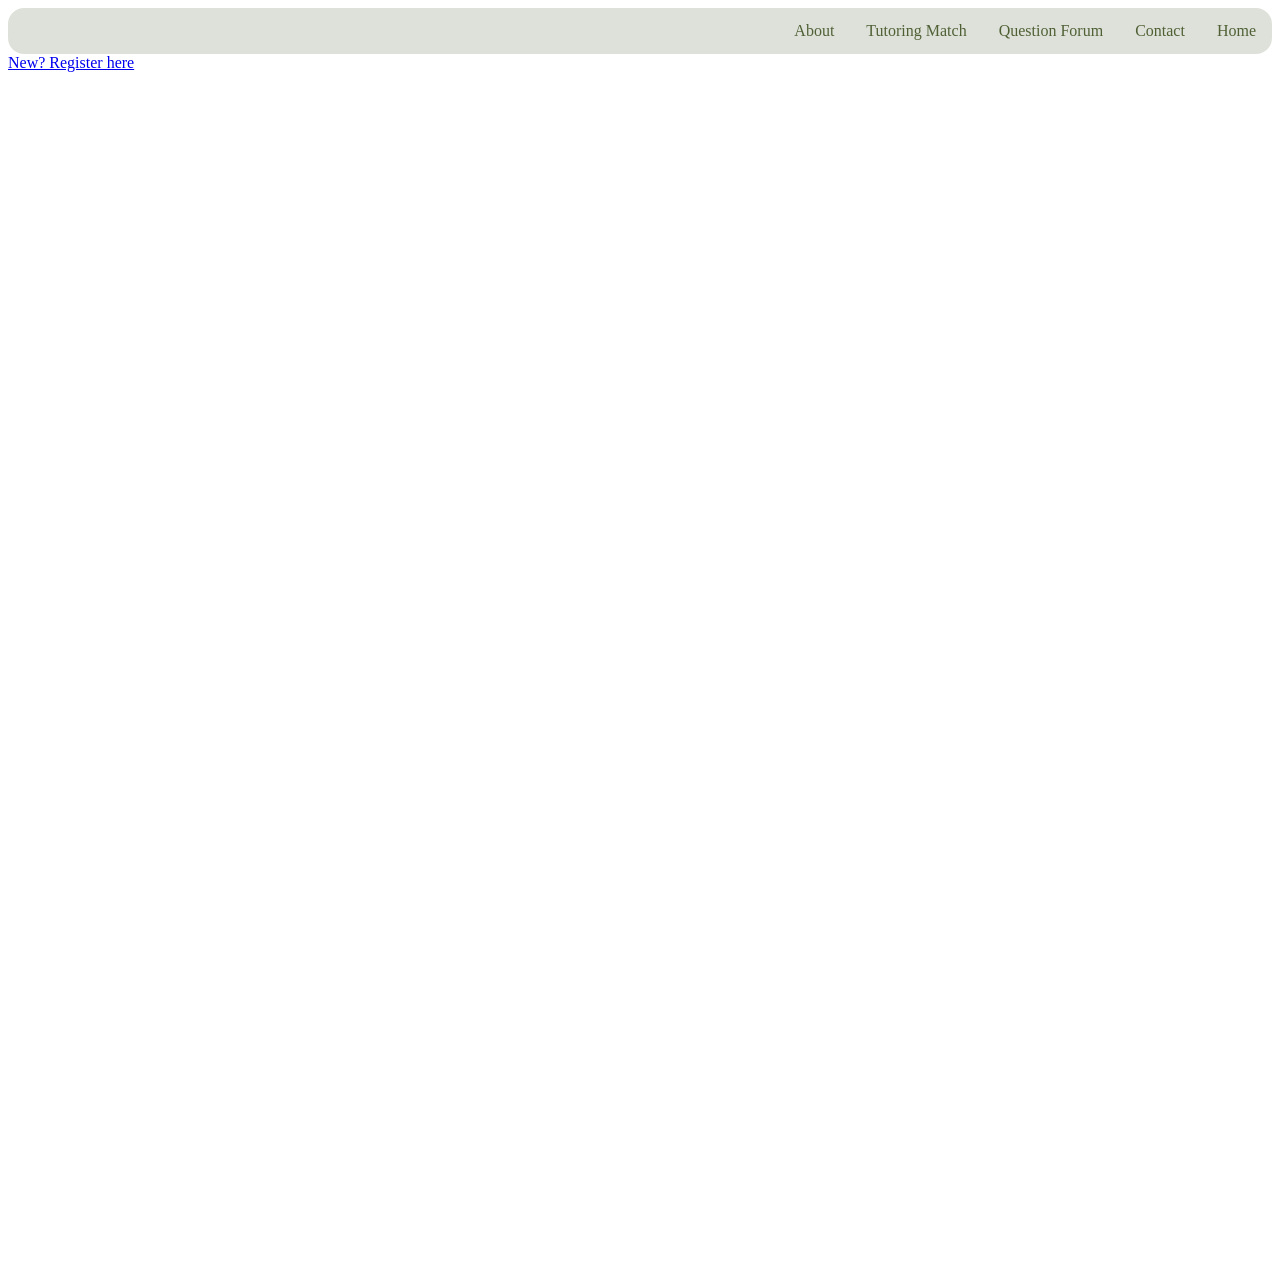
==== match.html @ 0d7da9e9 "built other pages" ====
<!DOCTYPE html>
<html lang="en">
<head>
    <meta charset="UTF-8">
    <meta name="viewport" content="width=device-width, initial-scale=1.0">
    <title>Tutor Match</title>
    <link rel="stylesheet" href="style.css"/>
</head>
<body>
    <ul class="navbar">
        <li><a href="index.html">Home</a></li>
        <li><a href="#contact">Contact</a></li>
        <li><a href="forum.html">Question Forum</a></li>
        <li><a href="match.html">Tutoring Match</a></li>
        <li><a href="#about">About</a></li>
    </ul>
    <a href="https://docs.google.com/forms/d/e/1FAIpQLSfHyDLLz7OoxUFqZuZju-emJJpOAn-7ZxkcCAtawxsUZliJYw/viewform?usp=header" target="_blank" rel="noopener noreferrer">New? Register here</a>
    <iframe src="https://docs.google.com/document/d/e/2PACX-1vRzdVrOxgW6Q9cDb_LSHyiMxosRDV3ZU11_cA858H_eEGkBuEaxQEYgAIj77xKZ0YFvh1lsR_ASqKwf/pub?embedded=true" width="1200px" height="1200px" style="border:none;"></iframe>
</body>
</html>
---- style.css ----
.navbar {
  list-style-type: none;
  margin: 0;
  padding: 0;
  overflow: hidden;
  background-color: #4F603530;/*00-255=FF*/
  border-radius: 16px;
}

.navbar li {
  float: right;
}

.navbar li a {
  display: block;
  color: #4F6035;
  text-align: center;
  padding: 14px 16px;
  text-decoration: none;
}

.navbar li a:hover {
    color: #4F603580;
}

#list{
    background-color: #4F603530;
    border-radius: 16px;
    margin: 15px;
    padding: 15px;
    margin-top: 20px;
    padding-top: 20px;
}
.about{
    background-color: #F0BEB750; 
    border-radius: 16px;
    margin: 15px;
    padding: 15px;
    margin-top: 30px;
    padding-top: 30px;
}
.why{
    background-color: #4F603550; 
    border-radius: 16px;
    margin: 15px;
    padding: 15px;
    margin-top: 30px;
    padding-top: 30px;
}
.contact{
   background-color: #F0BEB750; 
   border-radius: 16px;
   margin: 15px;
   margin-top: 30px;
   padding-top: 30px;
   padding: 15px;
}
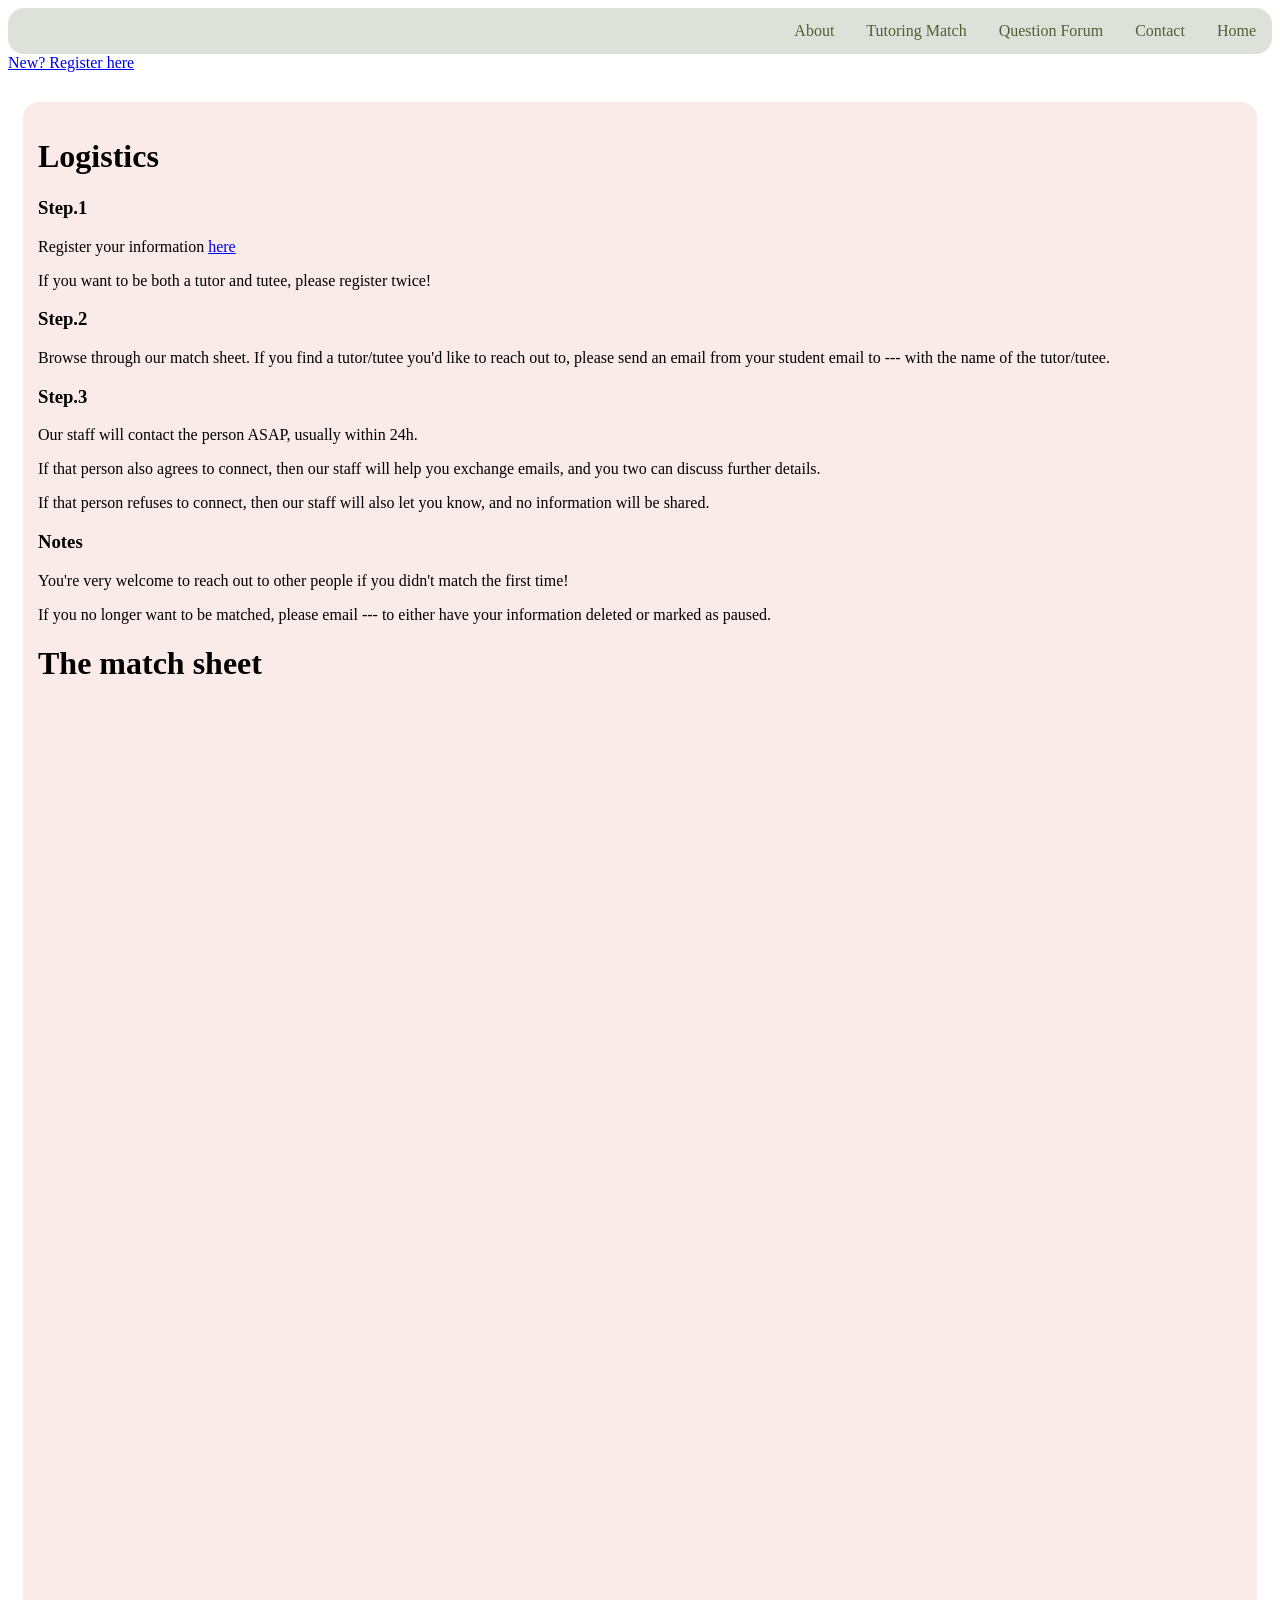
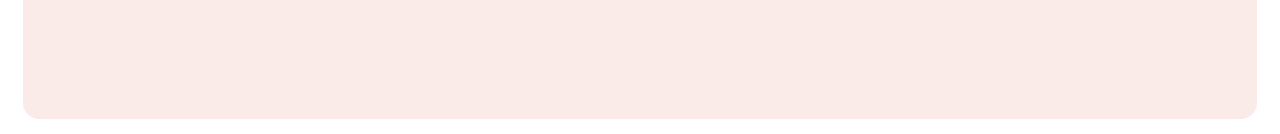
==== commit 99ae921e: "added logistics and sheets in tutoring match" ====
--- a/match.html
+++ b/match.html
@@ -15,6 +15,26 @@
         <li><a href="#about">About</a></li>
     </ul>
     <a href="https://docs.google.com/forms/d/e/1FAIpQLSfHyDLLz7OoxUFqZuZju-emJJpOAn-7ZxkcCAtawxsUZliJYw/viewform?usp=header" target="_blank" rel="noopener noreferrer">New? Register here</a>
-    <iframe src="https://docs.google.com/document/d/e/2PACX-1vRzdVrOxgW6Q9cDb_LSHyiMxosRDV3ZU11_cA858H_eEGkBuEaxQEYgAIj77xKZ0YFvh1lsR_ASqKwf/pub?embedded=true" width="1200px" height="1200px" style="border:none;"></iframe>
+    
+    <div class="matchpage">
+    <h1>Logistics</h1>
+    <h3>Step.1</h3>
+    <p>Register your information <a href="https://docs.google.com/forms/d/e/1FAIpQLSfHyDLLz7OoxUFqZuZju-emJJpOAn-7ZxkcCAtawxsUZliJYw/viewform?usp=header" target="_blank" rel="noopener noreferrer">here</a></p>
+    <p>If you want to be both a tutor and tutee, please register twice!
+    
+    <h3>Step.2</h3>
+    <p>Browse through our match sheet. If you find a tutor/tutee you'd like to reach out to, please send an email from your student email to --- with the name of the tutor/tutee.</p>
+    
+    <h3>Step.3</h3>
+    <p>Our staff will contact the person ASAP, usually within 24h.</p> 
+    <p>If that person also agrees to connect, then our staff will help you exchange emails, and you two can discuss further details.</p>
+    <p>If that person refuses to connect, then our staff will also let you know, and no information will be shared.</p>
+    <h3>Notes</h3>
+    <p>You're very welcome to reach out to other people if you didn't match the first time!</p>
+    <p>If you no longer want to be matched, please email --- to either have your information deleted or marked as paused.</p>
+    <h1>The match sheet</h1>
+    <iframe src="https://docs.google.com/spreadsheets/d/e/2PACX-1vR9rFc3w6KwnaZzmeo3Qy5x7m8wbInCs6MPP4vR1NCLQNMMANQ1mqbgwVF6puKeOpbOxr_XS_23DyAY/pubhtml?gid=0&amp;single=true&amp;widget=true&amp;headers=false"></iframe>
+    <iframe src="https://docs.google.com/spreadsheets/d/e/2PACX-1vSdSJq35vfueAmyphTVyxVDBYFmufGqG2nphvOmvEUr7ySUBKhBLG3VrD7u0rQhKp9EPuG3FOtJwvvW/pubhtml?gid=1470459617&amp;single=true&amp;widget=true&amp;headers=false"></iframe>
+    </div>
 </body>
 </html>
--- a/style.css
+++ b/style.css
@@ -54,4 +54,19 @@
    margin-top: 30px;
    padding-top: 30px;
    padding: 15px;
+}
+iframe {
+    width: 100vw;
+    height:500px;
+    border: none;
+    display: block;
+}
+
+.matchpage{
+    background-color: #F0BEB750; 
+    border-radius: 16px;
+    margin: 15px;
+    margin-top: 30px;
+    padding-top: 30px;
+    padding: 15px;
 }
